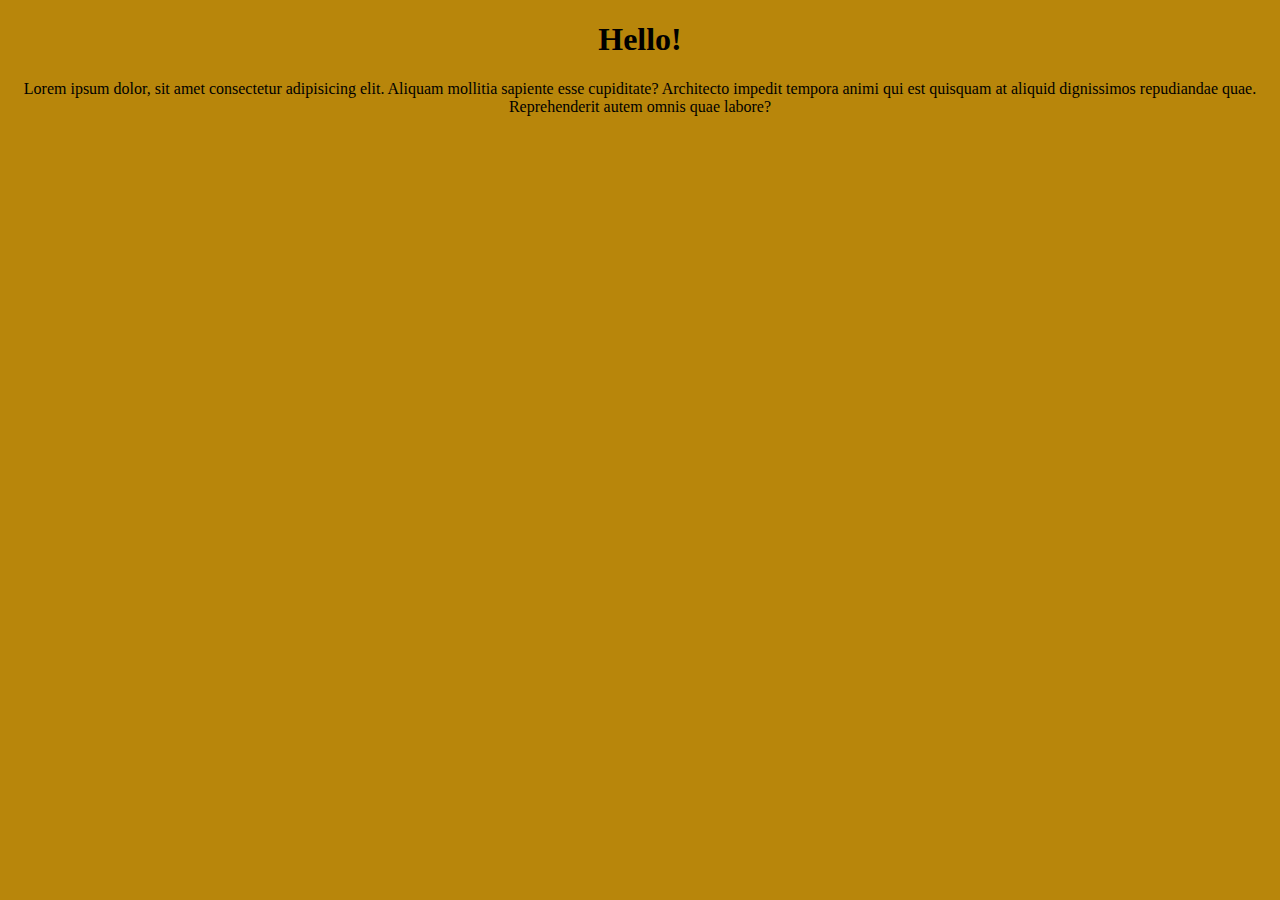
==== index.html @ c18990ab "Creation of homepage" ====
<!DOCTYPE html>
<html lang="en">
<head>
    <meta charset="UTF-8">
    <meta name="viewport" content="width=device-width, initial-scale=1.0">
    <link rel="stylesheet" href="style.css">
    <title>Document</title>
</head>
<body>
    <h1>Hello!<br></h1>
    <p>Lorem ipsum dolor, sit amet consectetur adipisicing elit. Aliquam mollitia sapiente esse cupiditate? Architecto impedit tempora animi qui est quisquam at aliquid dignissimos repudiandae quae. Reprehenderit autem omnis quae labore?</p>
</body>
</html>
---- style.css ----
body {
    text-align: center;
    background-color: darkgoldenrod;
    color: black;
}
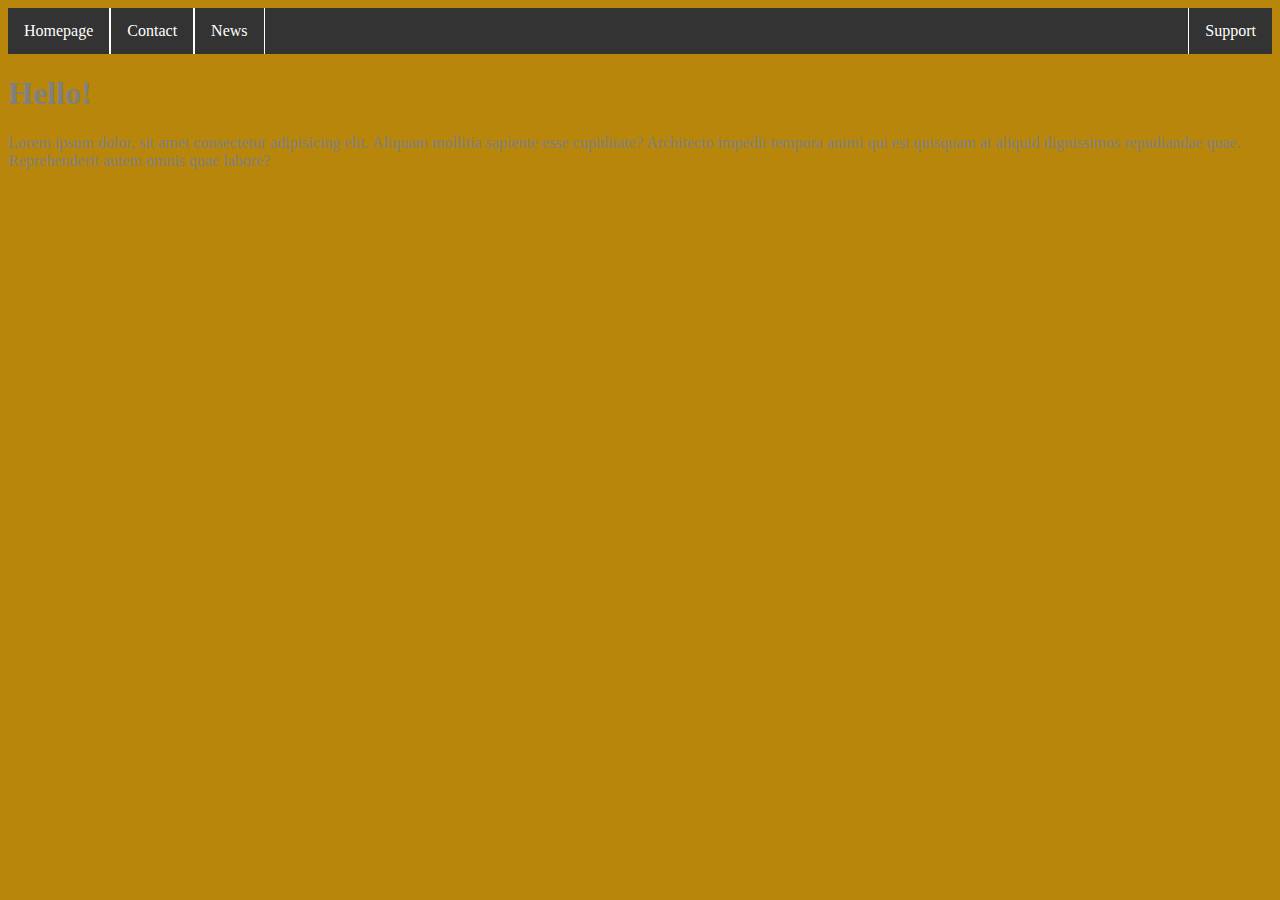
==== commit b2c1ff0a: "Update of homepage" ====
--- a/index.html
+++ b/index.html
@@ -7,6 +7,12 @@
     <title>Document</title>
 </head>
 <body>
+    <ul>
+        <li><a href="index.html">Homepage</a></li>
+        <li><a href="#contact">Contact</a></li>
+        <li><a href="#news">News</a></li>
+        <li style="float:right"><a href="#support">Support</a></li>
+    </ul>
     <h1>Hello!<br></h1>
     <p>Lorem ipsum dolor, sit amet consectetur adipisicing elit. Aliquam mollitia sapiente esse cupiditate? Architecto impedit tempora animi qui est quisquam at aliquid dignissimos repudiandae quae. Reprehenderit autem omnis quae labore?</p>
 </body>
--- a/style.css
+++ b/style.css
@@ -1,5 +1,50 @@
 body {
+    background-color: darkgoldenrod;
+    color: gray;
+}
+
+ul {
+    background-color: #333;
+    margin: 0;
+    padding: 0;
+    overflow: hidden;
+    list-style-type: none;
+    position: -webkit-sticky;
+    position: sticky;
+    top: 0;
+}
+
+li {
+    float: left;
+    border-right: 1px solid white;
+    border-left: 1px solid white;
+}
+
+li:first-child {
+    border-left: none;
+}
+
+li:last-child{
+    border-right: none;
+}
+
+a {
+    display: block;
+    padding: 8px;
+}
+
+li a {
+    display: block;
+    color: white;
     text-align: center;
-    background-color: darkgoldenrod;
-    color: black;
+    padding: 14px 16px;
+    text-decoration: none;
+}
+
+li a:hover{
+    background-color: #111;
+}
+
+.active{
+    background-color: yellow;
 }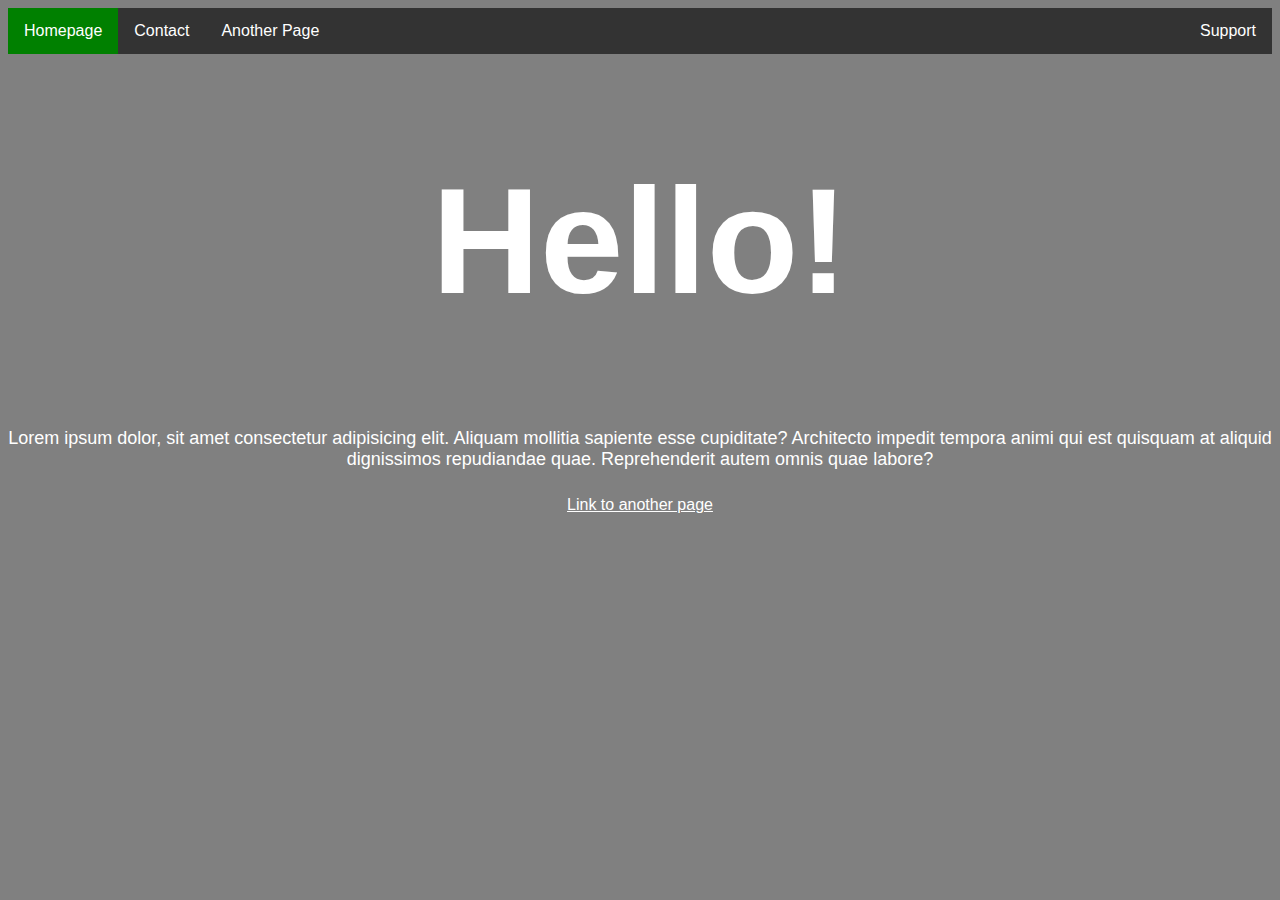
==== commit cc36d0ff: "Update of homepage" ====
--- a/index.html
+++ b/index.html
@@ -8,12 +8,13 @@
 </head>
 <body>
     <ul>
-        <li><a href="index.html">Homepage</a></li>
+        <li><a class="active" href="index.html">Homepage</a></li>
         <li><a href="#contact">Contact</a></li>
-        <li><a href="#news">News</a></li>
+        <li><a href="another-page.html">Another Page</a></li>
         <li style="float:right"><a href="#support">Support</a></li>
     </ul>
-    <h1>Hello!<br></h1>
-    <p>Lorem ipsum dolor, sit amet consectetur adipisicing elit. Aliquam mollitia sapiente esse cupiditate? Architecto impedit tempora animi qui est quisquam at aliquid dignissimos repudiandae quae. Reprehenderit autem omnis quae labore?</p>
+    <h1 id="Hello">Hello!<br></h1>
+    <p id="lorem">Lorem ipsum dolor, sit amet consectetur adipisicing elit. Aliquam mollitia sapiente esse cupiditate? Architecto impedit tempora animi qui est quisquam at aliquid dignissimos repudiandae quae. Reprehenderit autem omnis quae labore?</p>
+    <p><a id="link-another-page" href="another-page.html">Link to another page</a></p>
 </body>
 </html>--- a/style.css
+++ b/style.css
@@ -1,7 +1,10 @@
 body {
-    background-color: darkgoldenrod;
-    color: gray;
+    background-color: gray;
+    color: white;
+    font-family: sans-serif;
 }
+
+/* Start of nav bar */
 
 ul {
     background-color: #333;
@@ -16,16 +19,6 @@
 
 li {
     float: left;
-    border-right: 1px solid white;
-    border-left: 1px solid white;
-}
-
-li:first-child {
-    border-left: none;
-}
-
-li:last-child{
-    border-right: none;
 }
 
 a {
@@ -46,5 +39,56 @@
 }
 
 .active{
-    background-color: yellow;
+    background-color: green;
+    color: white;
+}
+
+/* End of nav bar */
+
+#Hello {
+    text-align: center;
+    font-size: 150px;
+}
+
+#lorem {
+    text-align: center;
+    font-size: 18px;
+}
+
+#link-another-page {
+    text-align: center;
+    color: white;
+}
+
+#hello-censored {
+    width: 300px;
+    height: 230px;
+    background-color: red;
+    animation-name: example;
+    animation-duration: 6s;
+    position: relative;
+    animation-delay: 2s;
+    animation-iteration-count: infinite;
+    animation-direction: alternate;
+font-size: 50px;
+text-align: center;
+}
+
+@keyframes example {
+    0% {background-color: red; left: 0px;}
+    25% {background-color: yellow; left: 0px; }
+    50% {background-color: blue; left: 1605px;}
+    75% {background-color: pink; left: 0px;}
+    100% {background-color: red; left: 0px;}
+}
+
+#oops {
+font-size: 25px;
+text-align: center;
+}
+
+#dont {
+    font-size: 15px;
+    text-align: center;
+    color: #484040;
 }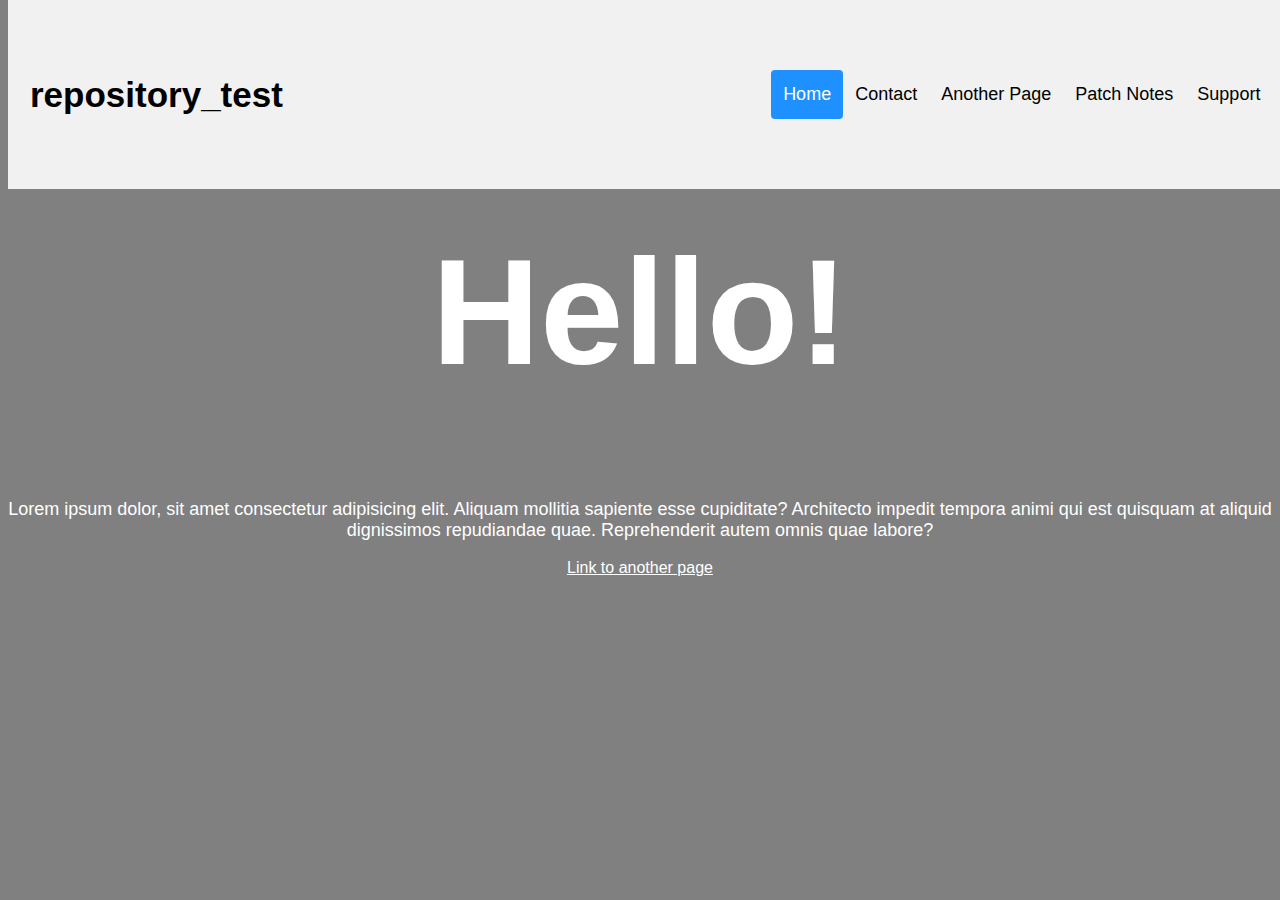
==== commit cfcc32f7: "Creation of patch notes page and update of navbar" ====
--- a/index.html
+++ b/index.html
@@ -4,17 +4,24 @@
     <meta charset="UTF-8">
     <meta name="viewport" content="width=device-width, initial-scale=1.0">
     <link rel="stylesheet" href="style.css">
+    <link rel="icon" type="image/png" href="hollowknight-2.jpg">
     <title>Document</title>
 </head>
 <body>
-    <ul>
-        <li><a class="active" href="index.html">Homepage</a></li>
-        <li><a href="#contact">Contact</a></li>
-        <li><a href="another-page.html">Another Page</a></li>
-        <li style="float:right"><a href="#support">Support</a></li>
-    </ul>
+    <div id="navbar">
+        <a href="#default" id="logo">repository_test</a>
+        <div id="navbar-right">
+            <a class="active" href="index.html">Home</a>
+            <a href="contact-page.html">Contact</a>
+            <a href="another-page.html">Another Page</a>
+            <a href="patch-notes.html">Patch Notes</a>
+            <a href="#support">Support</a>
+        </div>
+    </div>
+    <div class="hello-phrase-index">
     <h1 id="Hello">Hello!<br></h1>
     <p id="lorem">Lorem ipsum dolor, sit amet consectetur adipisicing elit. Aliquam mollitia sapiente esse cupiditate? Architecto impedit tempora animi qui est quisquam at aliquid dignissimos repudiandae quae. Reprehenderit autem omnis quae labore?</p>
     <p><a id="link-another-page" href="another-page.html">Link to another page</a></p>
+    </div>
 </body>
 </html>--- a/style.css
+++ b/style.css
@@ -6,43 +6,68 @@
 
 /* Start of nav bar */
 
-ul {
-    background-color: #333;
-    margin: 0;
-    padding: 0;
-    overflow: hidden;
-    list-style-type: none;
-    position: -webkit-sticky;
-    position: sticky;
-    top: 0;
-}
-
-li {
-    float: left;
-}
-
-a {
+/* Create a sticky/fixed navbar */
+#navbar {
+  overflow: hidden;
+  background-color: #f1f1f1;
+  padding: 70px 10px;
+  transition: 0.4s;
+  position: fixed;
+  width: 98%;
+  top: 0;
+  z-index: 99;
+}
+
+/* Style the navbar links */
+#navbar a {
+  float: left;
+  color: black;
+  text-align: center;
+  padding: 12px;
+  text-decoration: none;
+  font-size: 18px;
+  line-height: 25px;
+  border-radius: 4px;
+}
+
+/* Style the logo */
+#navbar #logo {
+  font-size: 35px;
+  font-weight: bold;
+  transition: 0.4s;
+}
+
+/* Links on mouse-over */
+#navbar a:hover{
+background-color: #ddd;
+color: black;
+}
+
+/*Style the active/current link */
+#navbar a.active {
+  background-color: dodgerblue;
+  color: white;
+}
+
+/* Display some links to the right */
+#navbar-right {
+  float: right;
+}
+
+/* Add responsiveness - on screens less than 580px wide, display the navbar vertically instead of horizontally */
+@media screen and (max-width: 580px){
+  #navbar {
+    padding: 20px 10px !important 
+  }
+  #navbar a {
+    float: none;
     display: block;
-    padding: 8px;
-}
-
-li a {
-    display: block;
-    color: white;
-    text-align: center;
-    padding: 14px 16px;
-    text-decoration: none;
-}
-
-li a:hover{
-    background-color: #111;
-}
-
-.active{
-    background-color: green;
-    color: white;
-}
-
+    text-align: left;
+  }
+  #navbar-right {
+    float: none;
+  }
+}
 /* End of nav bar */
 
 #Hello {
@@ -56,7 +81,6 @@
 }
 
 #link-another-page {
-    text-align: center;
     color: white;
 }
 
@@ -72,6 +96,8 @@
     animation-direction: alternate;
 font-size: 50px;
 text-align: center;
+position: relative;
+top: 175px;
 }
 
 @keyframes example {
@@ -85,10 +111,149 @@
 #oops {
 font-size: 25px;
 text-align: center;
+position:relative;
+top: 160px;
 }
 
 #dont {
     font-size: 15px;
     text-align: center;
     color: #484040;
-}+    position: relative;
+    top:150px;
+}
+
+ /* Style the Image Used to Trigger the Modal */
+#myImg {
+  position:relative;
+  top: 250px;
+    border-radius: 5px;
+    cursor: pointer;
+    transition: 0.3s;
+  }
+  
+#myImg:hover {opacity: 0.7;}
+  
+  /* The Modal (background) */
+.modal {
+    display: none; /* Hidden by default */
+    position: fixed; /* Stay in place */
+    z-index: 1; /* Sit on top */
+    padding-top: 100px; /* Location of the box */
+    left: 0;
+    top: 0;
+    width: 100%; /* Full width */
+    height: 100%; /* Full height */
+    overflow: auto; /* Enable scroll if needed */
+    background-color: rgb(0,0,0); /* Fallback color */
+    background-color: rgba(0,0,0,0.9); /* Black w/ opacity */
+  }
+  
+  /* Modal Content (Image) */
+.modal-content {
+    margin: auto;
+    display: block;
+    width: 80%;
+    max-width: 700px;
+  }
+  
+  /* Caption of Modal Image (Image Text) - Same Width as the Image */
+#caption {
+    margin: auto;
+    display: block;
+    width: 80%;
+    max-width: 700px;
+    text-align: center;
+    color: #ccc;
+    padding: 10px 0;
+    height: 150px;
+  }
+  
+  /* Add Animation - Zoom in the Modal */
+.modal-content, #caption {
+    animation-name: zoom;
+    animation-duration: 0.6s;
+  }
+  
+@keyframes zoom {
+    from {transform:scale(0)}
+    to {transform:scale(1)}
+  }
+  
+  /* The Close Button */
+.close {
+    position: absolute;
+    top: 15px;
+    right: 35px;
+    color: #f1f1f1;
+    font-size: 40px;
+    font-weight: bold;
+    transition: 0.3s;
+  }
+  
+.close:hover,
+.close:focus {
+    color: #bbb;
+    text-decoration: none;
+    cursor: pointer;
+  }
+  
+  /* 100% Image Width on Smaller Screens */
+@media only screen and (max-width: 700px){
+    .modal-content {
+      width: 100%;
+    }
+  } 
+
+  /* patch-notes.html  Page*/
+
+  .article-1 {
+    color: black;
+    text-align: center;
+  }
+
+  .article-1-paragraph {
+    color: black;
+    text-align: center;
+    position: relative;
+    top: -20px;
+  }
+
+  .patch-notes-box {
+    background-color: white;
+    color: black;
+    width: 500px;
+    margin: auto;
+    padding: 20px;
+    text-align: center;
+    position: relative;
+    top: 240px;
+    height: 325px;
+  }
+
+  .patch-notes-phrase {
+    padding-top: 5px;
+    padding-bottom: 15px;
+    font-size: 40px;
+  }
+
+  .article-1-date {
+    position: relative;
+    top: -15px;
+  }
+
+  .hello-phrase-index {
+    position: relative;
+    top: 125px;
+    text-align: center;
+  }
+
+  .article-2-date {
+    position: relative;
+    top: -15px;
+  }
+
+  .article-2-paragraph {
+    position: relative;
+    top: -20px;
+  }